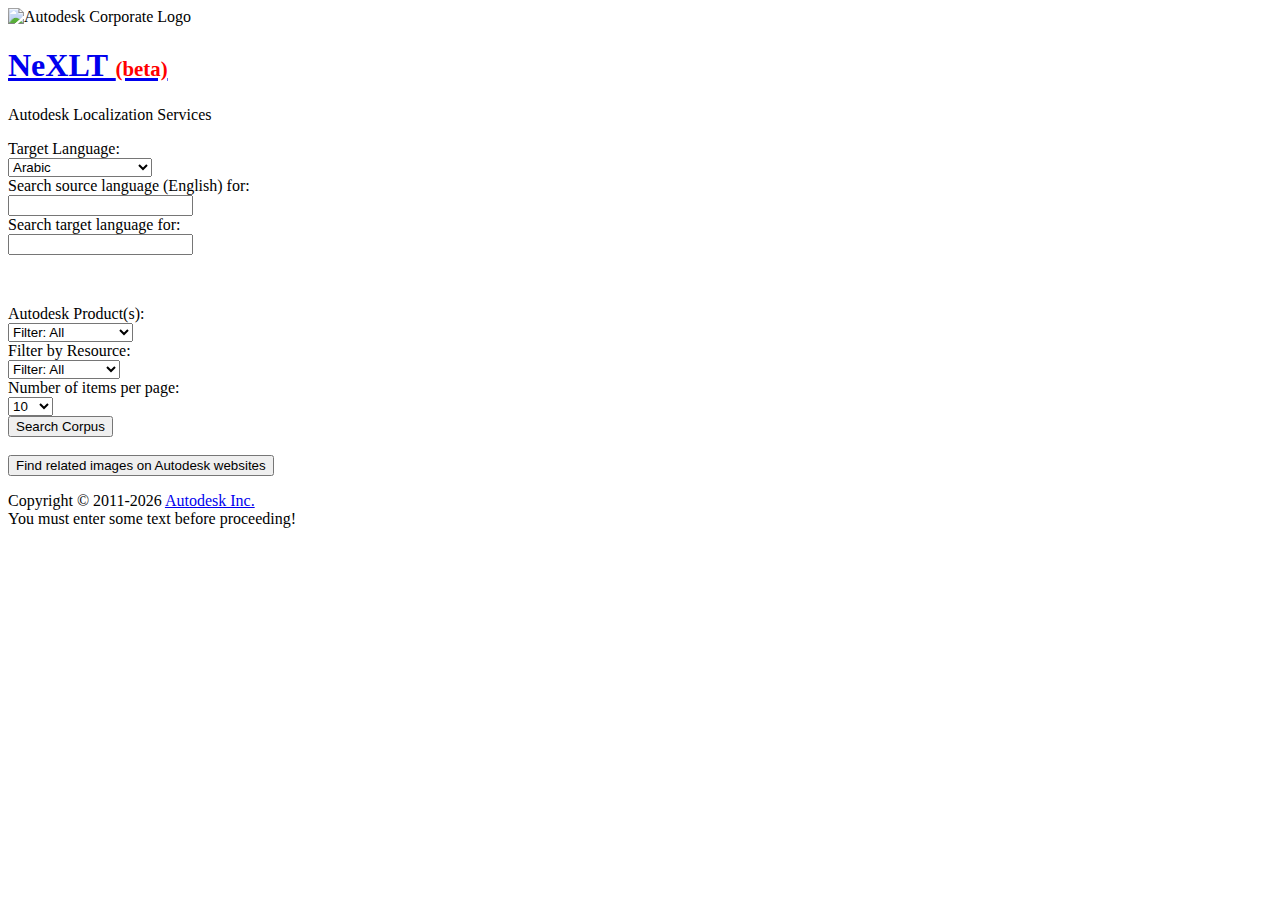
==== nexlt3/index.html @ a8903fb4 "Addition of product filtering, language sort, search criteria provided by Ventzi" ====
<!DOCTYPE html>
<html lang="en">
<head>
	<meta charset="UTF-8">
	<meta http-equiv="X-UA-Compatible" content="IE=edge">
	<title>Autodesk NeXLT</title>

	<link rel="stylesheet" type="text/css" href="./css/ajaxsolr.css">
	<link rel="stylesheet" href="/assets/css/bootstrap-1.2.0.min.css">

</head>
<body class="blue helvetica">
<div id="container">
<div class="topbar">
	<!-- <div class="topbar-inner">
		<div class="container">
		  <h3><a href="/">Language Technology at Autodesk</a></h3>
		  <ul class="nav">
		    <li class="active"><a href="#masthead">Overview</a></li>
		    <li><a href="/nexlt/">Corpus Search</a></li>
		    <li><a href="/ttc/">Terminology</a></li>
		    <li><a href="/productivity.html">Productivity</a></li>
		  </ul>
		<ul class="nav secondary-nav"><li><img src="/images/ADSK_logo_S_white_web.png"/></li></ul>
		</div>
	</div> -->
</div>

	<div id="header">
		<div id="headerimage">
			<img src="images/autodesk-logo-color-text-black-rgb-large.png" width="500" height="84" alt="Autodesk Corporate Logo">
		</div>
		<div id="title">
			<h1>
				<a href="index.html">NeXLT <span style="color:#f00;font-size:0.65em;">(beta)</span></a>
			</h1>
			<p class="slogan">Autodesk Localization Services</p>
		</div>
	
		<div id="searchBox">
			<div class="sbRow"><div class="sbCell sbLeft">Target Language:</div>  <div class="sbCell"><select name="langSelect" id="langSelect" onchange="managerMaker();">
				<option value="ara">Arabic</option>
				<option value="chs">Chinese Simplified</option>
				<option value="cht">Chinese Traditional</option>
				<option value="csy">Czech</option>
				<option value="dnk">Danish</option>
				<option value="nld">Dutch</option>
				<option value="ena">English Australia</option>
				<option value="eng">English UK</option>
				<option value="fin">Finnish</option>
				<option value="frb">French Belgium</option>
				<option value="frc">French Canada</option>
				<option value="fra">French France</option>
				<option value="deu">German</option>
				<option value="ell">Greek</option>
				<option value="heb">Hebrew</option>
				<option value="hin">Hindi</option>
				<option value="hun">Hungarian</option>
				<option value="ind">Indonesian</option>
				<option value="ita">Italian</option>
				<option value="jpn">Japanese</option>
				<option value="kor">Korean</option>
				<option value="nor">Norwegian</option>
				<option value="plk">Polish</option>
				<option value="ptb">Portuguese Brazil</option>
				<option value="ptg">Portuguese Portugal</option>
				<option value="rom">Romanian</option>
				<option value="rus">Russian</option>
				<option value="las">Spanish Mexico</option>
				<option value="esp">Spanish Spain</option>
				<option value="slk">Slovak</option>
				<option value="swe">Swedish</option>
				<option value="tha">Thai</option>
				<option value="tur">Turkish</option>
				<option value="vit">Vietnamese</option>
			</select></div>
			</div>
			<div class="sbRow">
			<div class="sbCell sbLeft">Search source language (English) for: </div><div class="sbCell"><input type="text" value="" id="sLangSearch" class="searchField"></div>
			</div>
			
			<div class="sbRow"><div class="sbCell sbLeft">Search target language for: </div><div class="sbCell"><input type="text" value="" id="tLangSearch" class="searchField"></div></div>
			<div><p>&nbsp;</p></div>
			<div class="sbRow"><div class="sbCell sbLeft">Autodesk Product(s):</div> <div class="sbCell"><select id="prodSelect" onchange="managerMaker();">
			<!--<select multiple="multiple" size="4" onchange="" onclick="">-->
			<option value="null">Filter: All</option>
			<option value="123D">123D</option>
			<option value="360NXS">360NXS</option>
			<option value="3DSMAX">3DSMAX</option>
			<option value="ACAD_E">ACAD_E</option>
			<option value="ACD">ACD</option>
			<option value="ACD360MOB">ACD360MOB</option>
			<option value="ACD360WEB">ACD360WEB</option>
			<option value="ACDWS">ACDWS</option>
			<option value="ACMPAN">ACMPAN</option>
			<option value="ADR">ADR</option>
			<option value="ADSK360">ADSK360</option>
			<option value="AIRMAX">AIRMAX</option>
			<option value="ALSK">ALSK</option>
			<option value="AMECH_PP">AMECH_PP</option>
			<option value="APPSTORE">APPSTORE</option>
			<option value="AQTO">AQTO</option>
			<option value="ARCHDESK">ARCHDESK</option>
			<option value="ARDES">ARDES</option>
			<option value="BDS">BDS</option>
			<option value="BIM360">BIM360</option>
			<option value="BLDSYS">BLDSYS</option>
			<option value="BZSW">BZSW</option>
			<option value="CERCIP">CERCIP</option>
			<option value="CFG360">CFG360</option>
			<option value="CIV3D">CIV3D</option>
			<option value="CLOUDS">CLOUDS</option>
			<option value="E-LEARNING">E-LEARNING</option>
			<option value="EDU">EDU</option>
			<option value="ENCS">ENCS</option>
			<option value="FDS">FDS</option>
			<option value="FSN360">FSN360</option>
			<option value="IMS">IMS</option>
			<option value="INFMDR">INFMDR</option>
			<option value="INV">INV</option>
			<option value="INVETO">INVETO</option>
			<option value="INVFUS">INVFUS</option>
			<option value="INVPUB">INVPUB</option>
			<option value="LIRAFX">LIRAFX</option>
			<option value="M360">M360</option>
			<option value="MAP">MAP</option>
			<option value="MARQUEEAPPS">MARQUEEAPPS</option>
			<option value="MAYA">MAYA</option>
			<option value="MBXPRO">MBXPRO</option>
			<option value="MF">MF</option>
			<option value="NAV">NAV</option>
			<option value="PDS">PDS</option>
			<option value="PLNT3D">PLNT3D</option>
			<option value="PNID">PNID</option>
			<option value="RECAP">RECAP</option>
			<option value="RSAPRO">RSAPRO</option>
			<option value="RSAPRO360">RSAPRO360</option>
			<option value="RVT">RVT</option>
			<option value="SHOWCASE">SHOWCASE</option>
			<option value="SIM360U">SIM360U</option>
			<option value="SIMDFM">SIMDFM</option>
			<option value="ST">ST</option>
			<option value="STRDET">STRDET</option>
			<option value="TORCH">TORCH</option>
			<option value="VLT">VLT</option>
		</select></div></div>
			<div class="sbRow"><div class="sbCell sbLeft">Filter by Resource:</div><div class="sbCell">
				<select name="filterByResource" id="filterByResource" onchange="managerMaker();">
					<option value="null">Filter: All</option>
					<option value="Documentation">Documentation</option>
					<option value="Software">Software</option>
					<option value="Terminology">Terminology</option>					
				</select>
			</div></div>
			<div class="sbRow"><div class="sbCell sbLeft">Number of items per page:</div><div class="sbCell"> <select name="numItemsSelect" id="numItemsSelect" onchange="managerMaker();">
				<option value="10">10</option> 
				<option value="25">25</option> 
				<option value="50">50</option> 
				<option value="100">100</option> 
			</select></div></div>
			<!-- Search target language for: <input type="text" name="tLangSearch"><br>-->
			<div class="sbRow"><div class="sbCell sbLeft"><button id="searchCorpus" onclick="startManager();return false">Search Corpus</button></div><div class="sbCell">&nbsp;</div></div>
			<button id="fRIButton" onclick="#">Find related images on Autodesk websites</button>
		</div>
	</div>
	<div><p id="rResults"></p></div>
	<div id="docs"></div>
	<div id="links"></div>
	<div id="pagerContainer">
		<div id="pager"></div>
	</div>
	<footer>
	Copyright &copy; 2011-<script type="text/javascript">document.write(new Date().getFullYear());</script> <a href="http://autodesk.com">Autodesk Inc.</a>
	</footer>
	<div id="alertBox">
		You must enter some text before proceeding!
	</div>
</div>


	<!-- jQuery Library -->
	<!-- THIS JQ LIB NEEDS TO BE BACKED OUT FOR REVERSE COMPATIBILITY!!! -->
	<!--<script src="//ajax.googleapis.com/ajax/libs/jquery/2.1.1/jquery.min.js"></script>-->
	<script src="//ajax.googleapis.com/ajax/libs/jquery/1.11.1/jquery.min.js"></script>
	<script src="//ajax.googleapis.com/ajax/libs/jqueryui/1.8.24/jquery-ui.min.js"></script>

	<!-- LOCAL JS STUFF -->
	<script type="text/javaScript">
		// flipflop = function(event) {
		// 	event.preventDefault();
		// 	$('#prod').toggleClass('upClass downClass');
		// 	console.log("Hello");
		// }
		$('.searchField').keypress(function(e) {
			var keyDown = e.which;
			if (keyDown == 13) {
				console.log("Enter...");
				$("#searchCorpus").click();
				return false;
			}
		});
	</script>

	<!-- CUSTOM JS -->
	<script src="./jslib/solrTestLib_v2.js"></script>
	
	<!-- AJAX SOLR CORE SCRIPTS -->
	<script src="./ajax-solr/core/Core.js"></script>
	<script src="./ajax-solr/core/AbstractManager.js"></script>
	<script src="./ajax-solr/managers/Manager.jquery.js"></script>

	<script src="./ajax-solr/core/Parameter.js"></script>
	<script src="./ajax-solr/core/ParameterStore.js"></script>

	<script src="./ajax-solr/core/AbstractWidget.js"></script>
	<script src="./ajax-solr/core/AbstractFacetWidget.js"></script>
	<script src="./ajax-solr/widgets/ResultWidget.js"></script>

	<script src="./ajax-solr/widgets/jquery/PagerWidget.js"></script>

	<script>
	  (function(i,s,o,g,r,a,m){i['GoogleAnalyticsObject']=r;i[r]=i[r]||function(){
	  (i[r].q=i[r].q||[]).push(arguments)},i[r].l=1*new Date();a=s.createElement(o),
	  m=s.getElementsByTagName(o)[0];a.async=1;a.src=g;m.parentNode.insertBefore(a,m)
	  })(window,document,'script','//www.google-analytics.com/analytics.js','ga');
	  ga('create', 'UA-51341692-1', 'autodesk.com');
	  ga('send', 'pageview');
	</script>
</body>
</html>
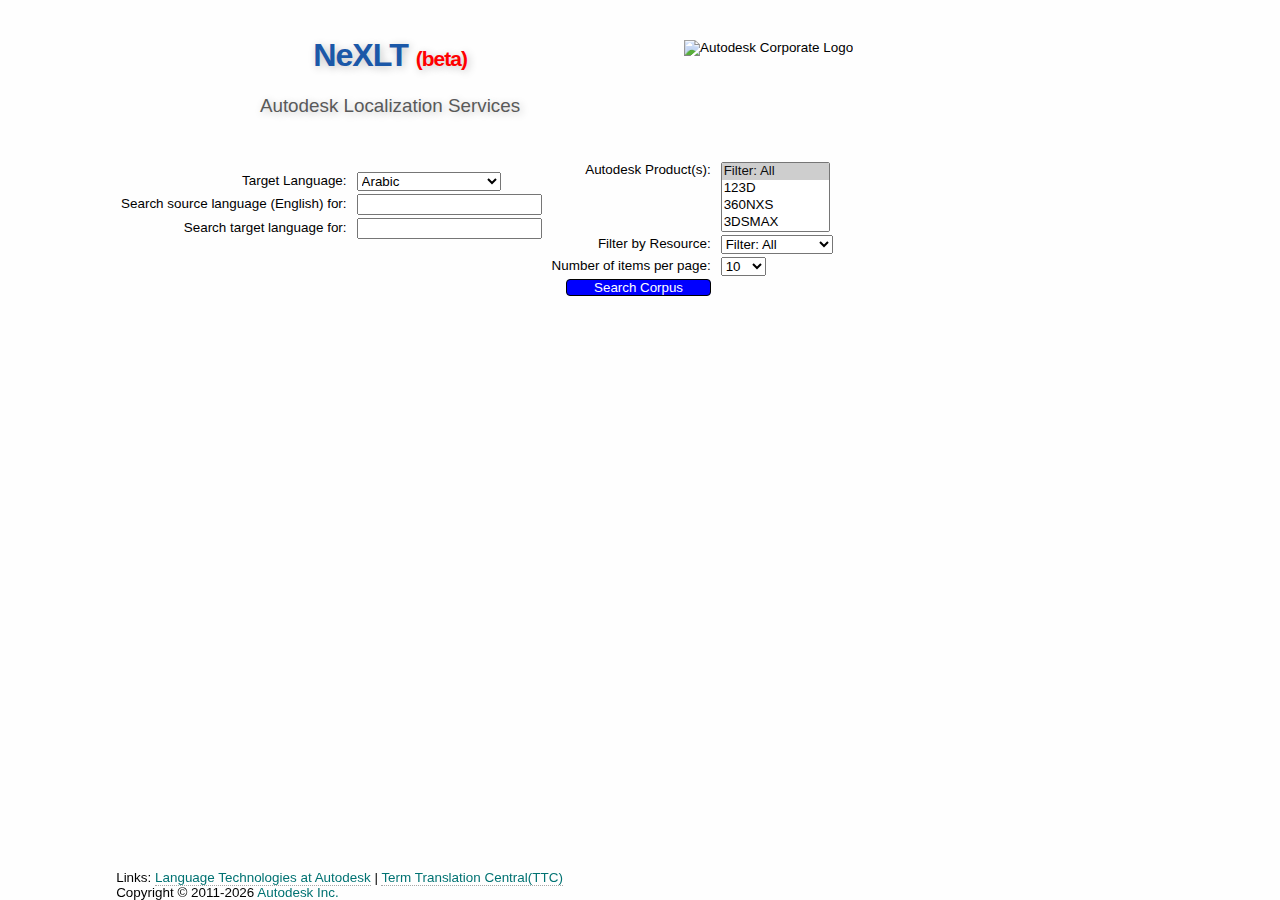
==== commit 2e98ff59: "Addition of sanitized inputs." ====
--- a/nexlt3/index.html
+++ b/nexlt3/index.html
@@ -36,7 +36,8 @@
 			</h1>
 			<p class="slogan">Autodesk Localization Services</p>
 		</div>
-	
+		
+		<div id="searchTerms">
 		<div id="searchBox">
 			<div class="sbRow"><div class="sbCell sbLeft">Target Language:</div>  <div class="sbCell"><select name="langSelect" id="langSelect" onchange="managerMaker();">
 				<option value="ara">Arabic</option>
@@ -80,10 +81,13 @@
 			</div>
 			
 			<div class="sbRow"><div class="sbCell sbLeft">Search target language for: </div><div class="sbCell"><input type="text" value="" id="tLangSearch" class="searchField"></div></div>
+			</div><!--end of search terms div -->
+			
 			<div><p>&nbsp;</p></div>
-			<div class="sbRow"><div class="sbCell sbLeft">Autodesk Product(s):</div> <div class="sbCell"><select id="prodSelect" onchange="managerMaker();">
-			<!--<select multiple="multiple" size="4" onchange="" onclick="">-->
-			<option value="null">Filter: All</option>
+			
+			<div id="searchFilters">
+			<div class="sbRow"><div class="sbCell sbLeft multilineDiv">Autodesk Product(s):</div> <div class="sbCell"><select multiple="multiple" size="4" id="prodSelect" onchange="managerMaker();">
+			<option selected value="null">Filter: All</option>
 			<option value="123D">123D</option>
 			<option value="360NXS">360NXS</option>
 			<option value="3DSMAX">3DSMAX</option>
@@ -162,6 +166,7 @@
 			<div class="sbRow"><div class="sbCell sbLeft"><button id="searchCorpus" onclick="startManager();return false">Search Corpus</button></div><div class="sbCell">&nbsp;</div></div>
 			<button id="fRIButton" onclick="#">Find related images on Autodesk websites</button>
 		</div>
+				</div> <!-- end of search filter div -->
 	</div>
 	<div><p id="rResults"></p></div>
 	<div id="docs"></div>
@@ -170,6 +175,7 @@
 		<div id="pager"></div>
 	</div>
 	<footer>
+	Links: <a href="http://langtech.autodesk.com">Language Technologies at Autodesk</a> | <a href="http://langtech.autodesk.com/ttc/">Term Translation Central(TTC)</a><br> 
 	Copyright &copy; 2011-<script type="text/javascript">document.write(new Date().getFullYear());</script> <a href="http://autodesk.com">Autodesk Inc.</a>
 	</footer>
 	<div id="alertBox">
@@ -194,7 +200,7 @@
 		$('.searchField').keypress(function(e) {
 			var keyDown = e.which;
 			if (keyDown == 13) {
-				console.log("Enter...");
+				//console.log("Enter...");
 				$("#searchCorpus").click();
 				return false;
 			}
--- a/nexlt3/css/ajaxsolr.css
+++ b/nexlt3/css/ajaxsolr.css
@@ -0,0 +1,359 @@
+/* html5doctor.com Reset v1.6.1 (http://html5doctor.com/html-5-reset-stylesheet/) - http://cssreset.com */
+html,body,div,span,object,iframe,h1,h2,h3,h4,h5,h6,p,blockquote,pre,abbr,address,cite,code,del,dfn,em,img,ins,kbd,q,samp,small,strong,sub,sup,var,b,i,dl,dt,dd,ol,ul,li,fieldset,form,label,legend,table,caption,tbody,tfoot,thead,tr,th,td,article,aside,canvas,details,figcaption,figure,footer,header,hgroup,menu,nav,section,summary,time,mark,audio,video{margin:0;padding:0;border:0;outline:0;font-size:100%;vertical-align:baseline;background:transparent}
+/*body{line-height:1}*/
+article,aside,details,figcaption,figure,footer,header,hgroup,menu,nav,section{display:block}
+nav ul{list-style:none}
+blockquote,q{quotes:none}
+blockquote:before,blockquote:after,q:before,q:after{content:none}
+a{margin:0;padding:0;font-size:100%;vertical-align:baseline;background:transparent}
+ins{background-color:#ff9;color:#000;text-decoration:none}
+mark{background-color:#ff9;color:#000;font-style:italic;font-weight:bold}
+del{text-decoration:line-through}
+abbr[title],dfn[title]{border-bottom:1px dotted;cursor:help}
+table{border-collapse:collapse;border-spacing:0}
+hr{display:block;height:1px;border:0;border-top:1px solid #ccc;margin:1em 0;padding:0}
+input,select{vertical-align:middle}
+
+/*body {
+	background:#fefefe url(../images/background.jpg) top left repeat-x;
+	color:#555;
+	font-family: "Helvetica Neue",Helvetica,Arial,sans-serif;
+}*/
+body {
+  margin-top: -40px !important; 
+  padding:0; 
+  font:92% Tahoma,sans-serif; 
+  background:#fefefe url(../images/background.jpg) top left repeat-x; \
+  color:#555; 
+  text-align:center; 
+  line-height:1.6em;
+}
+
+
+
+/* HTML Tags */
+a {font-weight:400;}
+a:hover {color:#3f3f3f !important;}
+a img {border:0;}
+
+
+/* Font options */
+.helvetica {font:84% Helvetica,sans-serif;}
+.verdana {font:84% Verdana,sans-serif;}
+.arial {font:84% Arial,sans-serif;}
+.courier {font:84% Courier,monospace;}
+
+/* Color options */
+.blue h1, .blue h1 a, .blue h2, .blue h3 {color:#1b58a8;}
+.blue a, .blue ul.sidemenu li a, .blue ul.sidemenu li a.active {color:#007272;}
+
+/* container */
+#container {
+  width:85%;
+  margin:auto;
+  text-align:left;
+  position:relative;
+}
+
+/* Alert Box */
+#alertBox {
+  text-align: center;
+  font-weight: bold;
+  display:none;
+  padding:1em;
+  width:10em;
+  color:#000;
+  font-family: arial;
+  background-color:#eedc94;
+  border:1px solid #000;
+  border-radius: 4px;
+  position: absolute;
+  left:50%;
+  margin-left:-6em;
+  margin-top:-10em;
+  z-index: 10000;
+}
+
+/* Header */
+#header {width:100%; height:200px; margin-top:40px; margin-left:20px; padding-top: 20px;}
+#headerimage {float:right; width:500px; height:84px; margin-top:20px; margin-left:20px; margin-right:20px; overflow:hidden; border:none;}
+#title {width:100%; text-align:center;}
+h1 {margin:0 auto; padding:0; font-size:2.4em; font-weight:700; letter-spacing:-1px; line-height:2.2em; text-shadow:#c0c0c0 2px 2px 8px;}
+h1 a {font-weight:700; text-decoration:none;}
+h1 a:hover {color:#3f3f3f; text-decoration:none;}
+.slogan {color:#595959; font-size:1.4em; margin:0 0 15px 0; padding:0; text-shadow:#c0c0c0 2px 2px 8px;}
+
+#searchCorpus {
+	background-color: blue;
+	color: #fff;
+  float:right;
+  padding:0em 2em;
+  border: 1px solid #000;
+  border-radius: 4px;
+}
+
+#searchCorpus:focus {
+  outline:none;
+}
+
+#fRIButton {
+	background-color:green;
+  display:none;
+}
+
+#rResults {
+  clear:both;
+  padding: 0em 2em;
+  background-color:#eedc94;
+  color: #000;
+  border:1px solid #000;
+  border-radius: 4px;
+  display: none;
+  width:10em;
+}
+
+#docs {
+  color:#f00;
+  float:left;
+}
+
+/* Line up the search terms */
+
+#searchTerms {
+  margin-top:55px;
+}
+
+#searchFilters {
+  margin-top: -25px;
+  float:left;
+  /*border: 1px solid #f00;*/
+}
+
+/* Wee bit of responsiveness */
+@media (max-width: 840px) {
+  #searchFilters{
+    margin-top: 1em;
+    margin-left: 65px;
+  }
+}
+
+
+
+.outputSpan {
+	padding:.5em;
+}
+
+.sHeader {
+	font-weight: bold;
+}
+
+/* TOP SEARCH BOX */
+#searchBox {
+  display: table;
+  padding-bottom: 0.5em;
+  float:left;
+}
+
+.sbRow {
+  display:table-row;
+}
+
+.sbCell {
+  display: table-cell;
+  padding-left:5px;
+  padding-right:5px;
+  padding-bottom:3px;
+}
+
+.sbLeft {
+  text-align: right;
+}
+
+.sOutputTable {
+	margin:auto;
+  padding:0px;
+	width:100%;
+	box-shadow: 10px 10px 5px #888888;
+	border:1px solid #000000;
+	
+	-moz-border-radius-bottomleft:4px;
+	-webkit-border-bottom-left-radius:4px;
+	border-bottom-left-radius:4px;
+	
+	-moz-border-radius-bottomright:4px;
+	-webkit-border-bottom-right-radius:4px;
+	border-bottom-right-radius:4px;
+	
+	-moz-border-radius-topright:4px;
+	-webkit-border-top-right-radius:4px;
+	border-top-right-radius:4px;
+	
+	-moz-border-radius-topleft:4px;
+	-webkit-border-top-left-radius:4px;
+	border-top-left-radius:4px;
+}
+
+.sOutputTable table{
+    border-collapse: collapse;    
+    border-spacing: 0;
+	width:100%;
+	height:100%;
+	margin:0px;
+	padding:0px;
+}
+
+.sOutputTable tr:last-child td:last-child {
+	-moz-border-radius-bottomright:4px;
+	-webkit-border-bottom-right-radius:4px;
+	border-bottom-right-radius:4px;
+}
+
+.sOutputTable table tr:first-child td:first-child {
+	-moz-border-radius-topleft:4px;
+	-webkit-border-top-left-radius:4px;
+	border-top-left-radius:4px;
+}
+
+.sOutputTable table tr:first-child td:last-child {
+	-moz-border-radius-topright:4px;
+	-webkit-border-top-right-radius:4px;
+	border-top-right-radius:4px;
+}.sOutputTable tr:last-child td:first-child{
+	-moz-border-radius-bottomleft:4px;
+	-webkit-border-bottom-left-radius:4px;
+	border-bottom-left-radius:4px;
+}.sOutputTable tr:hover td{
+	
+}
+.sOutputTable tr:nth-child(odd){ background-color:rgba(50, 188, 173, 0.15); }
+
+.sOutputTable tr:nth-child(even)    { background-color:#ffffff; }
+
+.sOutputTable td{
+	vertical-align:middle;	
+	border:1px solid #000000;
+	border-width:0px 1px 1px 0px;
+	text-align:left;
+	padding:7px;
+	font-size:1em;
+	font-family:Arial;
+	font-weight:normal;
+	color:#000000;
+}
+
+.sOutputTable tr:last-child td{
+	border-width:0px 1px 0px 0px;
+}
+
+.sOutputTable tr td:last-child{
+	border-width:0px 0px 1px 0px;
+}
+
+.sOutputTable tr:last-child td:last-child{
+	border-width:0px 0px 0px 0px;
+}
+
+.sOutputTable tr:first-child td{
+	background:-o-linear-gradient(bottom, ##b1E5F6 5%, #003f7f 100%);	background:-webkit-gradient( linear, left top, left bottom, color-stop(0.05, #b1e5g6), color-stop(1, #003f7f) );
+	background:-moz-linear-gradient( center top, ##b1E5F6 5%, #003f7f 100% );
+	filter:progid:DXImageTransform.Microsoft.gradient(startColorstr="#b1E5F6", endColorstr="#003f7f");	background: -o-linear-gradient(top,#b1e5g6,003f7f);
+	background-color:#b1E5F6;
+	border:0px solid #000000;
+	text-align:center;
+	border-width:0px 0px 1px 1px;
+	font-size:14px;
+	font-family:Arial;
+	font-weight:bold;
+	color:#555;
+}
+
+.sOutputTable tr:first-child:hover td{
+	background:-o-linear-gradient(bottom, #b1e5g6 5%, #003f7f 100%);	background:-webkit-gradient( linear, left top, left bottom, color-stop(0.05, #b1e5g6), color-stop(1, #003f7f) );
+	background:-moz-linear-gradient( center top, #b1e5g6 5%, #003f7f 100% );
+	filter:progid:DXImageTransform.Microsoft.gradient(startColorstr="#b1E5F6", endColorstr="#003f7f");	background: -o-linear-gradient(top,#b1e5g6,003f7f);
+	background-color:#b1e5g6;
+}
+
+.sOutputTable tr:first-child td:first-child{
+	border-width:0px 0px 1px 0px;
+}
+
+.sOutputTable tr:first-child td:last-child{
+	border-width:0px 0px 1px 1px;
+}
+
+.multilineDiv {
+  vertical-align: top;
+}
+
+#mytable a {
+  text-decoration: none;
+}
+
+.upClass::after {
+  /* need to add pseudoclass selectors so that these flip over.  Opposite is '\2228' */
+  content: '\2227';
+}
+
+.downClass::after {
+  content: '\2228';
+}
+
+/* styles for paging controls */
+
+td.spacer {
+  display: none;
+}
+
+#pagerContainer {
+  margin-top: 2em;
+}
+
+#pager {
+  width:100%;
+  margin:auto;
+  line-height: 2em;
+  text-align: center;
+  font-size: 1.25em;
+}
+
+#pager,
+#pager-header {
+  display: block;
+}
+
+#pager li,
+.links li {
+  list-style-type: none;
+  display: inline;
+}
+
+#pager {
+  padding-top:20em;
+}
+
+#pager a {
+    text-decoration: none;
+    color:#555;
+}
+
+.pager-prev span {
+  padding:0px 20px;
+}
+
+.pager-current {
+  color:#000;
+}
+
+footer {
+  margin-left: 1.5em;
+  position:fixed;
+  bottom:0;
+  width:85%;
+}
+
+footer a {
+  color:#808080;
+  text-decoration: none;
+  border-bottom: 1px dotted #a6a6a6;
+}
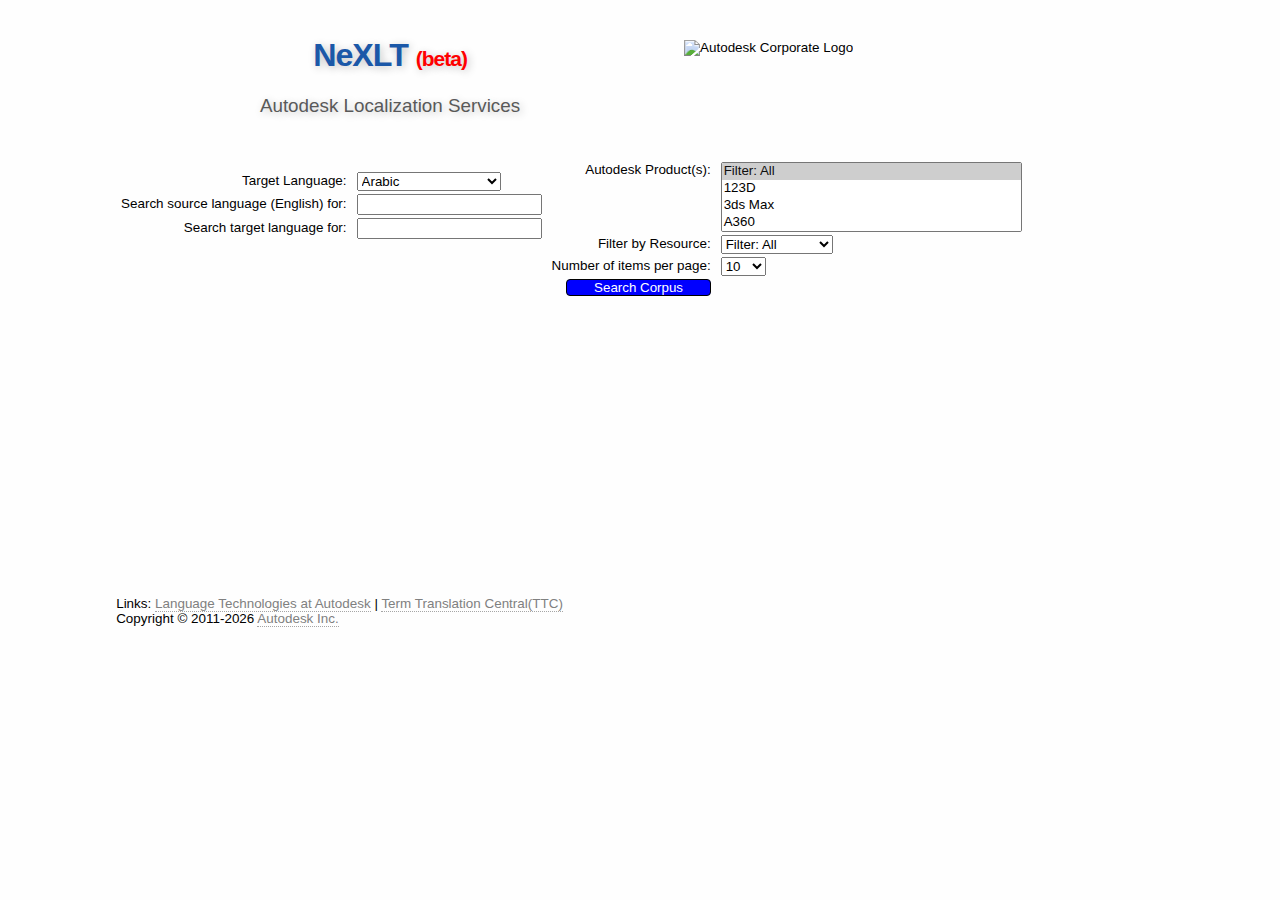
==== commit 5bc851b9: "Beta v02." ====
--- a/nexlt3/index.html
+++ b/nexlt3/index.html
@@ -7,23 +7,13 @@
 
 	<link rel="stylesheet" type="text/css" href="./css/ajaxsolr.css">
 	<link rel="stylesheet" href="/assets/css/bootstrap-1.2.0.min.css">
+	<link rel="stylesheet" href="//code.jquery.com/ui/1.11.2/themes/smoothness/jquery-ui.css">
+
 
 </head>
 <body class="blue helvetica">
 <div id="container">
 <div class="topbar">
-	<!-- <div class="topbar-inner">
-		<div class="container">
-		  <h3><a href="/">Language Technology at Autodesk</a></h3>
-		  <ul class="nav">
-		    <li class="active"><a href="#masthead">Overview</a></li>
-		    <li><a href="/nexlt/">Corpus Search</a></li>
-		    <li><a href="/ttc/">Terminology</a></li>
-		    <li><a href="/productivity.html">Productivity</a></li>
-		  </ul>
-		<ul class="nav secondary-nav"><li><img src="/images/ADSK_logo_S_white_web.png"/></li></ul>
-		</div>
-	</div> -->
 </div>
 
 	<div id="header">
@@ -86,68 +76,198 @@
 			<div><p>&nbsp;</p></div>
 			
 			<div id="searchFilters">
-			<div class="sbRow"><div class="sbCell sbLeft multilineDiv">Autodesk Product(s):</div> <div class="sbCell"><select multiple="multiple" size="4" id="prodSelect" onchange="managerMaker();">
+			<div class="sbRow"><div class="sbCell sbLeft multilineDiv">Autodesk Product(s):</div> <div class="sbCell">
+			<select multiple="multiple" size="4" id="prodSelect" onchange="managerMaker();">
 			<option selected value="null">Filter: All</option>
 			<option value="123D">123D</option>
-			<option value="360NXS">360NXS</option>
-			<option value="3DSMAX">3DSMAX</option>
-			<option value="ACAD_E">ACAD_E</option>
-			<option value="ACD">ACD</option>
-			<option value="ACD360MOB">ACD360MOB</option>
-			<option value="ACD360WEB">ACD360WEB</option>
-			<option value="ACDWS">ACDWS</option>
-			<option value="ACMPAN">ACMPAN</option>
-			<option value="ADR">ADR</option>
-			<option value="ADSK360">ADSK360</option>
-			<option value="AIRMAX">AIRMAX</option>
-			<option value="ALSK">ALSK</option>
-			<option value="AMECH_PP">AMECH_PP</option>
-			<option value="APPSTORE">APPSTORE</option>
-			<option value="AQTO">AQTO</option>
-			<option value="ARCHDESK">ARCHDESK</option>
-			<option value="ARDES">ARDES</option>
-			<option value="BDS">BDS</option>
-			<option value="BIM360">BIM360</option>
-			<option value="BLDSYS">BLDSYS</option>
-			<option value="BZSW">BZSW</option>
-			<option value="CERCIP">CERCIP</option>
-			<option value="CFG360">CFG360</option>
-			<option value="CIV3D">CIV3D</option>
-			<option value="CLOUDS">CLOUDS</option>
-			<option value="E-LEARNING">E-LEARNING</option>
-			<option value="EDU">EDU</option>
-			<option value="ENCS">ENCS</option>
-			<option value="FDS">FDS</option>
-			<option value="FSN360">FSN360</option>
-			<option value="IMS">IMS</option>
-			<option value="INFMDR">INFMDR</option>
-			<option value="INV">INV</option>
-			<option value="INVETO">INVETO</option>
-			<option value="INVFUS">INVFUS</option>
-			<option value="INVPUB">INVPUB</option>
-			<option value="LIRAFX">LIRAFX</option>
-			<option value="M360">M360</option>
-			<option value="MAP">MAP</option>
-			<option value="MARQUEEAPPS">MARQUEEAPPS</option>
-			<option value="MAYA">MAYA</option>
-			<option value="MBXPRO">MBXPRO</option>
-			<option value="MF">MF</option>
-			<option value="NAV">NAV</option>
-			<option value="PDS">PDS</option>
-			<option value="PLNT3D">PLNT3D</option>
-			<option value="PNID">PNID</option>
-			<option value="RECAP">RECAP</option>
-			<option value="RSAPRO">RSAPRO</option>
-			<option value="RSAPRO360">RSAPRO360</option>
-			<option value="RVT">RVT</option>
-			<option value="SHOWCASE">SHOWCASE</option>
-			<option value="SIM360U">SIM360U</option>
-			<option value="SIMDFM">SIMDFM</option>
-			<option value="ST">ST</option>
-			<option value="STRDET">STRDET</option>
-			<option value="TORCH">TORCH</option>
-			<option value="VLT">VLT</option>
-		</select></div></div>
+			<option value="3DSMAX">3ds Max</option>
+			<option value="ADSK360">A360</option>
+			<option value="DICTIONARIES">Adobe CQ Dictionaries</option>
+			<option value="DESNSTINV">Alias Design for Inventor</option>
+			<option value="ALSSF">Alias Speedform</option>
+			<option value="APPSTORE">AppStore</option>
+			<option value="ACD">AutoCAD</option>
+			<option value="ACD360MOB">AutoCAD 360 Mobile</option>
+			<option value="ACD360WEB">AutoCAD 360 Web</option>
+			<option value="ST">AutoCAD Alias</option>
+			<option value="ARCHDESK">AutoCAD Architecture</option>
+			<option value="CIV3D">AutoCAD Civil 3D</option>
+			<option value="ADS">AutoCAD Design Suite</option>
+			<option value="ECSCAD">AutoCAD ecscad</option>
+			<option value="ACAD_E">AutoCAD Electrical</option>
+			<option value="ACAD_E_MOB">AutoCAD Electrical Mobile</option>
+			<option value="ACDMAC">AutoCAD for Mac</option>
+			<option value="INV">AutoCAD Inventor</option>
+			<option value="INV">AutoCAD Inventor LT</option>
+			<option value="INVLTS">AutoCAD Inventor LT Suite</option>
+			<option value="INV">AutoCAD Inventor OEM</option>
+			<option value="ACD">AutoCAD LT</option>
+			<option value="ACDLTC">AutoCAD LT Civil Suite</option>
+			<option value="ACD">AutoCAD LT Network</option>
+			<option value="MAP">AutoCAD Map 3D</option>
+			<option value="AMECH_PP">AutoCAD Mechanical</option>
+			<option value="BLDSYS">AutoCAD MEP</option>
+			<option value="ACD">AutoCAD OEM</option>
+			<option value="PNID">AutoCAD P&ID</option>
+			<option value="PLNT3D">AutoCAD Plant 3D</option>
+			<option value="AGP">AutoCAD Product Gateways Page</option>
+			<option value="ARDES">AutoCAD Raster Design</option>
+			<option value="REVITS">AutoCAD Revit Architecture Suite</option>
+			<option value="RVTLTS">AutoCAD Revit LT Suite</option>
+			<option value="REVSYP">AutoCAD Revit MEP Suite</option>
+			<option value="REVSU">AutoCAD Revit Structure Suite</option>
+			<option value="STRDET">AutoCAD Structural Detailing</option>
+			<option value="BLDSYS">AutoCAD Systems</option>
+			<option value="ACDWS">AutoCAD WS</option>
+			<option value="ADSK360">Autodesk 360</option>
+			<option value="RSAPRO360">Autodesk 360 Structural Analysis for Revit</option>
+			<option value="MAXDES">Autodesk 3DS Max Design</option>
+			<option value="ADSTCP">Autodesk Advance Concrete</option>
+			<option value="ADSTPR">Autodesk Advance Steel</option>
+			<option value="ST">Autodesk Alias Surface</option>
+			<option value="BM360F">Autodesk BIM 360 Field</option>
+			<option value="BM360G">Autodesk BIM 360 Glue</option>
+			<option value="BZSW">Autodesk Buzzsaw</option>
+			<option value="CAM360">Autodesk CAM 360</option>
+			<option value="CLOUD_RSA">Autodesk Cloud structural analysis</option>
+			<option value="DES_ACA">Autodesk Design Academy</option>
+			<option value="ADR">Autodesk Design Review</option>
+			<option value="DIRECTCONNECT">Autodesk DirectConnect</option>
+			<option value="EDU">Autodesk Education</option>
+			<option value="FDS">Autodesk Factory Design Suite</option>
+			<option value="FLAME">Autodesk Flame Family</option>
+			<option value="FSN360">Autodesk Fusion 360</option>
+			<option value="GW_NAV">Autodesk Gameware Navigation</option>
+			<option value="HSTYLR">Autodesk HomeStyler</option>
+			<option value="HSTYLR">Autodesk HomeStyler Mobile</option>
+			<option value="IMPRESSION">Autodesk Impression</option>
+			<option value="IMS">Autodesk Infrastructure Map Server</option>
+			<option value="INFMDR">Autodesk Infrastructure Modeler</option>
+			<option value="INV">Autodesk Inventor Professional</option>
+			<option value="AKN">Autodesk Knowledge Network</option>
+			<option value="NAV">Autodesk Navisworks</option>
+			<option value="360NXS">Autodesk PLM 360</option>
+			<option value="AQTO">Autodesk Quantity Takeoff</option>
+			<option value="RENDERING">Autodesk Rendering</option>
+			<option value="ADSK360">Autodesk Rendering Service</option>
+			<option value="RVT">Autodesk Revit</option>
+			<option value="RVT">Autodesk Revit Architecture</option>
+			<option value="RVT">Autodesk Revit LT</option>
+			<option value="RVT">Autodesk Revit MEP</option>
+			<option value="RVT">Autodesk Revit Structure</option>
+			<option value="RSAPRO">Autodesk Robot Structural Analysis Professional</option>
+			<option value="SIM360U">Autodesk SimStudio</option>
+			<option value="SIM360U">Autodesk Simulation Express</option>
+			<option value="SIM360U">Autodesk Simulation Multiphysics</option>
+			<option value="ALSK">Autodesk SketchBook Pro</option>
+			<option value="SMOKE">Autodesk Smoke</option>
+			<option value="CLOUDS">Autodesk Studio Clouds</option>
+			<option value="UTLDESN">Autodesk Utilities Design</option>
+			<option value="VLT">Autodesk Vault Basic</option>
+			<option value="VLT">Autodesk Vault Basic for AutoCAD</option>
+			<option value="VLT">Autodesk Vault Collaboration</option>
+			<option value="VLT">Autodesk Vault Office</option>
+			<option value="VLT">Autodesk Vault Professional</option>
+			<option value="VLT">Autodesk Vault Workgroup</option>
+			<option value="AVT">Autodesk Vehicle Tracking</option>
+			<option value="VRED">Autodesk VRED</option>
+			<option value="BEAST">Beast</option>
+			<option value="BIM360">BIM360 Family</option>
+			<option value="BDS">Building Design Suite</option>
+			<option value="RVT">CeaResultsctrl</option>
+			<option value="CFG360">Configurator 360</option>
+			<option value="LIRAFX">CROSS Products</option>
+			<option value="SIMDFM">DFM</option>
+			<option value="ADSK360">Digital Delivery</option>
+			<option value="MARQUEEAPPS">Drawing Tabs</option>
+			<option value="DWFW">DWF Writer</option>
+			<option value="ACD">DWG TrueView</option>
+			<option value="EDS">Education Suites</option>
+			<option value="E-LEARNING">E-Learning</option>
+			<option value="ENCS">Entertainment Creation Suite</option>
+			<option value="MARQUEEAPPS">Exchange Apps</option>
+			<option value="FABRICATION">Fabrication</option>
+			<option value="MARQUEEAPPS">Featured Apps Ribbon</option>
+			<option value="FLAMEASSIST">Flame Assist</option>
+			<option value="FEFEM">Force Effect & ForceEffect Motion</option>
+			<option value="AIRMAX">Global Engineering Components</option>
+			<option value="MARQUEEAPPS">Google Earth plug-in</option>
+			<option value="GBS">Green Building Studio</option>
+			<option value="HMNIK">Humanik</option>
+			<option value="IDS">Infrastructure Design Suite</option>
+			<option value="INFMDR">InfraWorks</option>
+			<option value="LIRAFX">Install Licensing</option>
+			<option value="INSTD">Instructables</option>
+			<option value="INVETO">Inventor Engineer-to-Order (ETO)</option>
+			<option value="INVFUS">Inventor Fusion</option>
+			<option value="INVHSM">Inventor HSM</option>
+			<option value="EFLXRO">Inventor Optimization</option>
+			<option value="INVPUB">Inventor Publisher</option>
+			<option value="CLOUD_RSA">Krakow SaaS</option>
+			<option value="KYN">Kynapse</option>
+			<option value="EMS">Master Suite</option>
+			<option value="MAYA">Maya</option>
+			<option value="MAYA">Maya LT</option>
+			<option value="MAYA">Maya LT 2014.2</option>
+			<option value="MAYA">Maya/BoLT</option>
+			<option value="MENU">Meganav</option>
+			<option value="MF">MITSI</option>
+			<option value="M360">Mockup 360</option>
+			<option value="MF">Moldflow</option>
+			<option value="MOBPRO">MotionBuilder</option>
+			<option value="MBXPRO">Mudbox</option>
+			<option value="ADSK360">My Autodesk</option>
+			<option value="MYADSK">Namu</option>
+			<option value="SIM360U">Nastran/Nastran IN-CAD</option>
+			<option value="PIXEXPR">Pixlr express</option>
+			<option value="PLTDS">Plant Design Suite</option>
+			<option value="AIRMAX">Platform Airmax</option>
+			<option value="CERCIP">Platform CER/CIP</option>
+			<option value="PDS">Product Design Suite</option>
+			<option value="PGP">Products Gateway Page</option>
+			<option value="TORCH">Project Torch</option>
+			<option value="RECAP">Reality Capture</option>
+			<option value="RVT">Revit Content</option>
+			<option value="RVT">Revit eTransmit add-in</option>
+			<option value="RVT">Revit Extensions</option>
+			<option value="RVTONEB">Revit OneBox</option>
+			<option value="RVT">Revit Subscription Advantage Pack</option>
+			<option value="ROBOT-CBS_PRO">Robot Structural Analysis - CBS Pro</option>
+			<option value="ROBOT-STRATUS">Robot Structural Analysis - Toolkit</option>
+			<option value="SEEK">SEEK</option>
+			<option value="SHOWCASE">Showcase</option>
+			<option value="SIM360U">SIM 360</option>
+			<option value="SIM360U">SIM 360 / SIM 360 Moldflow</option>
+			<option value="SIM360U">SIM 360 / SIM 360 Moldflow - Combined Installer</option>
+			<option value="SIM360U">SIM CFD 2014 (Cardinal)</option>
+			<option value="SIM360U">SIM Job Manager</option>
+			<option value="SIM360U">SIM Mech. 360</option>
+			<option value="SIM360U">SIM Moldflow 360</option>
+			<option value="SIM360U">Simulation 360 & Simulation 360 Ultimate Installer</option>
+			<option value="SIM360U">Simulation 360 Documentation</option>
+			<option value="SIM360U">Simulation 360 Pro Documentation</option>
+			<option value="SIM360U">Simulation CFD 360</option>
+			<option value="SIM360U">Simulation CFD Legacy Cleanup Slipstream</option>
+			<option value="ACMPAN">Simulation Composite Analysis</option>
+			<option value="SIM360U">Simulation Job Manager</option>
+			<option value="ALSK">SketchBook Designer</option>
+			<option value="ALSK">SketchBook Designer for AutoCAD</option>
+			<option value="ALSK">Sketchbook Ink</option>
+			<option value="ALSKINK">SketchBook Ink</option>
+			<option value="MARQUEEAPPS">SketchUp Import Tool</option>
+			<option value="SOCAM">SocialCam</option>
+			<option value="SFTIM">Softimage</option>
+			<option value="CIV3D">Storm and Sanitary Analysis</option>
+			<option value="LIRAFX">Student Experience</option>
+			<option value="SUBS">Subscription</option>
+			<option value="SUBS">Subscription Entitlement</option>
+			<option value="SGP">Suites Gateway Page</option>
+			<option value="AIRMAX">SWSS AIRMax/Suites Technology</option>
+			<option value="CERCIP">SWSS CER/CIP</option>
+			<option value="LIRAFX">SWSS Lira/First Experience</option>
+			<option value="TGP">Trials Gateway Page</option>
+			<option value="360NXS">Vault Cloud</option>
+			</select></div></div>
 			<div class="sbRow"><div class="sbCell sbLeft">Filter by Resource:</div><div class="sbCell">
 				<select name="filterByResource" id="filterByResource" onchange="managerMaker();">
 					<option value="null">Filter: All</option>
@@ -163,7 +283,7 @@
 				<option value="100">100</option> 
 			</select></div></div>
 			<!-- Search target language for: <input type="text" name="tLangSearch"><br>-->
-			<div class="sbRow"><div class="sbCell sbLeft"><button id="searchCorpus" onclick="startManager();return false">Search Corpus</button></div><div class="sbCell">&nbsp;</div></div>
+			<div class="sbRow" id="searchCorpusDiv"><div class="sbCell sbLeft"><button id="searchCorpus" onclick="startManager();return false">Search Corpus</button></div><div class="sbCell">&nbsp;</div></div>
 			<button id="fRIButton" onclick="#">Find related images on Autodesk websites</button>
 		</div>
 				</div> <!-- end of search filter div -->
@@ -174,10 +294,10 @@
 	<div id="pagerContainer">
 		<div id="pager"></div>
 	</div>
-	<footer>
+	<div id="tFooter">
 	Links: <a href="http://langtech.autodesk.com">Language Technologies at Autodesk</a> | <a href="http://langtech.autodesk.com/ttc/">Term Translation Central(TTC)</a><br> 
 	Copyright &copy; 2011-<script type="text/javascript">document.write(new Date().getFullYear());</script> <a href="http://autodesk.com">Autodesk Inc.</a>
-	</footer>
+	</div>
 	<div id="alertBox">
 		You must enter some text before proceeding!
 	</div>
@@ -185,18 +305,15 @@
 
 
 	<!-- jQuery Library -->
-	<!-- THIS JQ LIB NEEDS TO BE BACKED OUT FOR REVERSE COMPATIBILITY!!! -->
+	<!-- THIS JQ LIB BACKED OUT FOR REVERSE COMPATIBILITY!!! -->
 	<!--<script src="//ajax.googleapis.com/ajax/libs/jquery/2.1.1/jquery.min.js"></script>-->
 	<script src="//ajax.googleapis.com/ajax/libs/jquery/1.11.1/jquery.min.js"></script>
-	<script src="//ajax.googleapis.com/ajax/libs/jqueryui/1.8.24/jquery-ui.min.js"></script>
+	<script src="//ajax.googleapis.com/ajax/libs/jqueryui/1.11.2/jquery-ui.min.js"></script>
+
+
 
 	<!-- LOCAL JS STUFF -->
 	<script type="text/javaScript">
-		// flipflop = function(event) {
-		// 	event.preventDefault();
-		// 	$('#prod').toggleClass('upClass downClass');
-		// 	console.log("Hello");
-		// }
 		$('.searchField').keypress(function(e) {
 			var keyDown = e.which;
 			if (keyDown == 13) {
@@ -205,6 +322,14 @@
 				return false;
 			}
 		});
+		$(document).tooltip({
+			content: function() {
+				return $(this).attr('title');
+			}
+		});
+		$(".productA").click(function( event ) {
+  			event.preventDefault();
+  		});
 	</script>
 
 	<!-- CUSTOM JS -->
--- a/nexlt3/css/ajaxsolr.css
+++ b/nexlt3/css/ajaxsolr.css
@@ -14,11 +14,6 @@
 hr{display:block;height:1px;border:0;border-top:1px solid #ccc;margin:1em 0;padding:0}
 input,select{vertical-align:middle}
 
-/*body {
-	background:#fefefe url(../images/background.jpg) top left repeat-x;
-	color:#555;
-	font-family: "Helvetica Neue",Helvetica,Arial,sans-serif;
-}*/
 body {
   margin-top: -40px !important; 
   padding:0; 
@@ -29,13 +24,10 @@
   line-height:1.6em;
 }
 
-
-
 /* HTML Tags */
 a {font-weight:400;}
 a:hover {color:#3f3f3f !important;}
 a img {border:0;}
-
 
 /* Font options */
 .helvetica {font:84% Helvetica,sans-serif;}
@@ -115,6 +107,9 @@
 #docs {
   color:#f00;
   float:left;
+  position: relative;
+  z-index:50;
+
 }
 
 /* Line up the search terms */
@@ -126,6 +121,8 @@
 #searchFilters {
   margin-top: -25px;
   float:left;
+  position: relative;
+  z-index:100;
   /*border: 1px solid #f00;*/
 }
 
@@ -239,6 +236,8 @@
 	font-family:Arial;
 	font-weight:normal;
 	color:#000000;
+  position: relative;
+  z-index: 20;
 }
 
 .sOutputTable tr:last-child td{
@@ -286,12 +285,17 @@
   vertical-align: top;
 }
 
+.tdClass {
+  position: relative;
+  z-index: 10;
+}
+
 #mytable a {
   text-decoration: none;
 }
 
+/* pseudoclass selectors to flip arrows */
 .upClass::after {
-  /* need to add pseudoclass selectors so that these flip over.  Opposite is '\2228' */
   content: '\2227';
 }
 
@@ -315,6 +319,8 @@
   line-height: 2em;
   text-align: center;
   font-size: 1.25em;
+  position: relative;
+  z-index: 10;
 }
 
 #pager,
@@ -357,3 +363,18 @@
   text-decoration: none;
   border-bottom: 1px dotted #a6a6a6;
 }
+
+#tFooter {
+  display:block;
+  margin-left: 1.5em;
+  margin-top:1em;
+  /*position:fixed;*/
+  bottom:0;
+  width:85%;
+}
+
+#tFooter a {
+  color:#808080;
+  text-decoration: none;
+  border-bottom: 1px dotted #a6a6a6;
+}